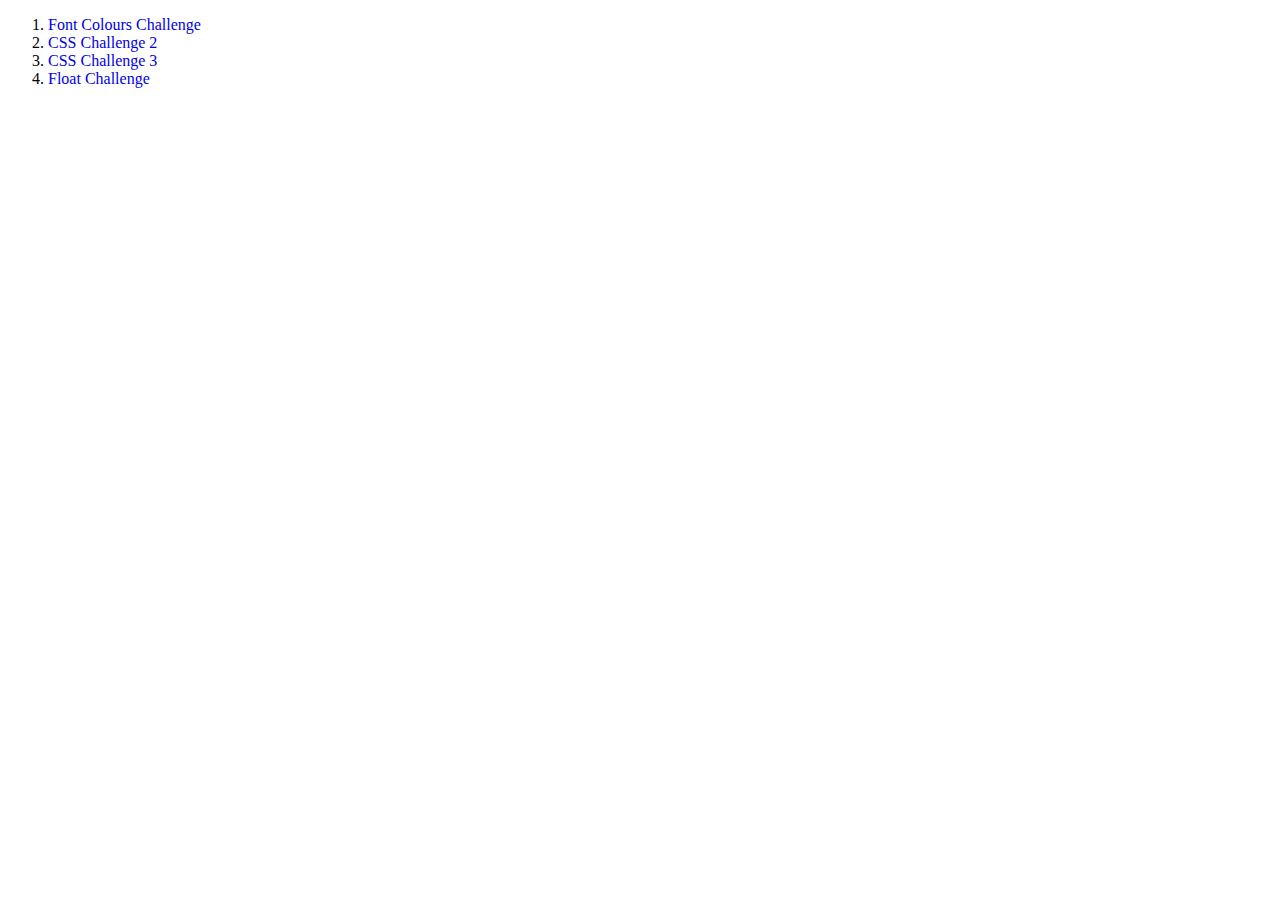
==== index.html @ 338ea3b5 "updated readme file" ====
<!DOCTYPE html>
<html lang="en">
<head>
    <meta charset="UTF-8">
    <meta name="viewport" content="width=device-width, initial-scale=1.0">
    <meta http-equiv="X-UA-Compatible" content="ie=edge">
    <title>My CSS Challenges</title>
    
    <style>
        li a {
            text-decoration: none;
        }
    </style>


</head>
<body>
    <ol>
        <li>
            <a href="challenge_one/fonts_colours_challenge.html"> Font Colours Challenge</a>
        </li>
        
        <li>
                <a href="challenge_two/css_challenge2.html"> CSS Challenge 2</a>
        </li>

        <li>
                <a href="challenge_three/css_challenge3.html"> CSS Challenge 3</a>
        </li>
            
        <li>
                <a href="challenge_four/float_challenge.html"> Float Challenge</a>
        </li>
    </ol>
    
</body>
</html>
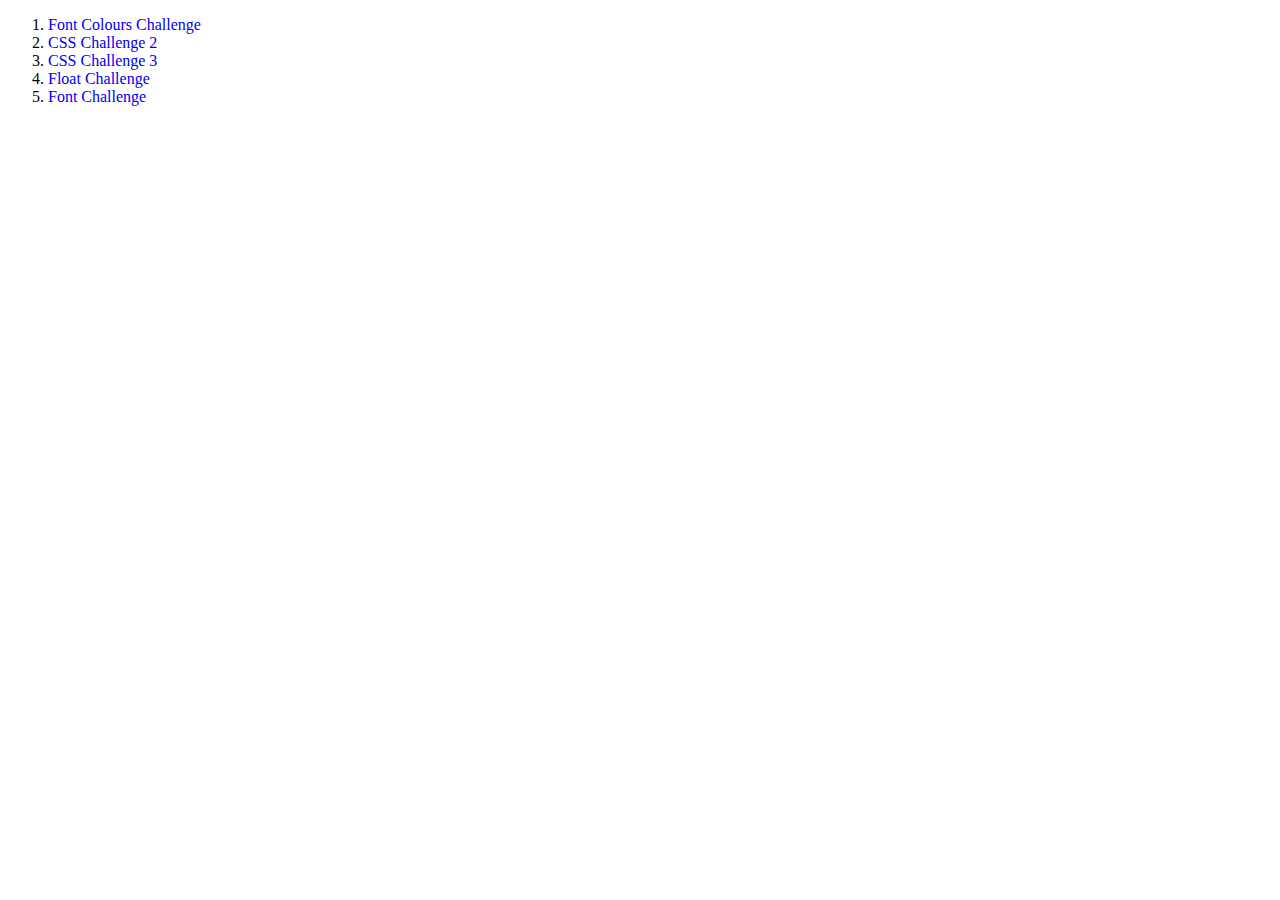
==== commit 2f9a3aef: "updated index.html" ====
--- a/index.html
+++ b/index.html
@@ -31,6 +31,10 @@
         <li>
                 <a href="challenge_four/float_challenge.html"> Float Challenge</a>
         </li>
+
+        <li>
+                <a href="challenge_five/font_challenge.html"> Font Challenge</a>
+        </li>
     </ol>
     
 </body>
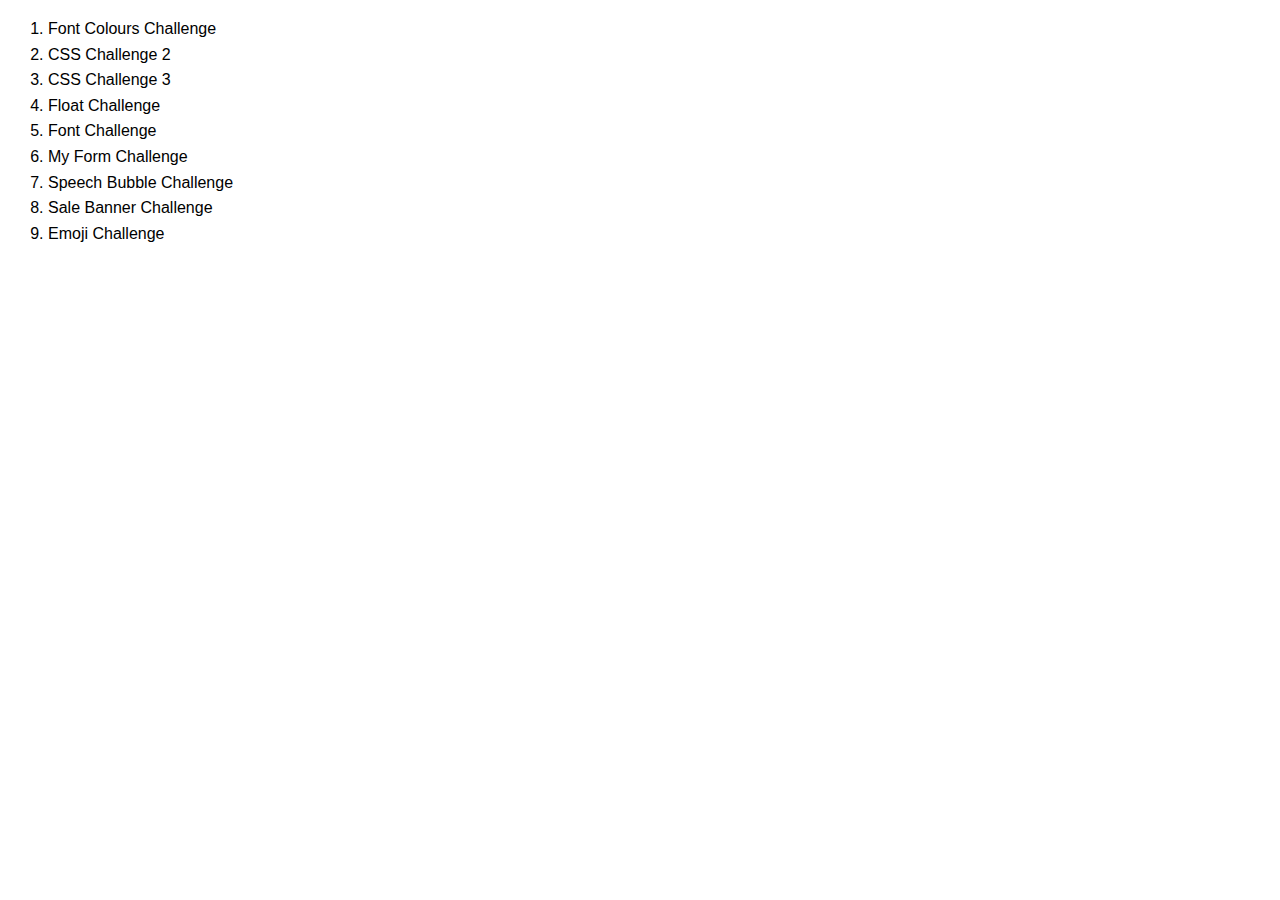
==== commit 6e8cc07e: "updated challenges" ====
--- a/index.html
+++ b/index.html
@@ -7,8 +7,19 @@
     <title>My CSS Challenges</title>
     
     <style>
+        body {
+            font-family: 'Segoe UI', Tahoma, Geneva, Verdana, sans-serif;
+            line-height: 1.6em;
+        }
+
         li a {
             text-decoration: none;
+            text-transform: capitalize;
+            color: black;
+        }
+
+        a:hover {
+            color: rgb(109, 136, 177);
         }
     </style>
 
@@ -35,6 +46,23 @@
         <li>
                 <a href="challenge_five/font_challenge.html"> Font Challenge</a>
         </li>
+
+        <li>
+            <a href="challenge_six/my_form_challenge.html"> My Form Challenge</a>
+        </li>
+
+        <li>
+                <a href="challenge_seven/speech_bubble_challenge.html"> Speech Bubble Challenge</a>
+        </li>
+
+        <li>
+                <a href="challenge_eight/sale_banner_challenge.html"> sale banner challenge</a>
+        </li>
+
+        <li>
+                <a href="challenge_nine/emoji_challenge.html"> emoji challenge </a>
+        </li>
+
     </ol>
     
 </body>
